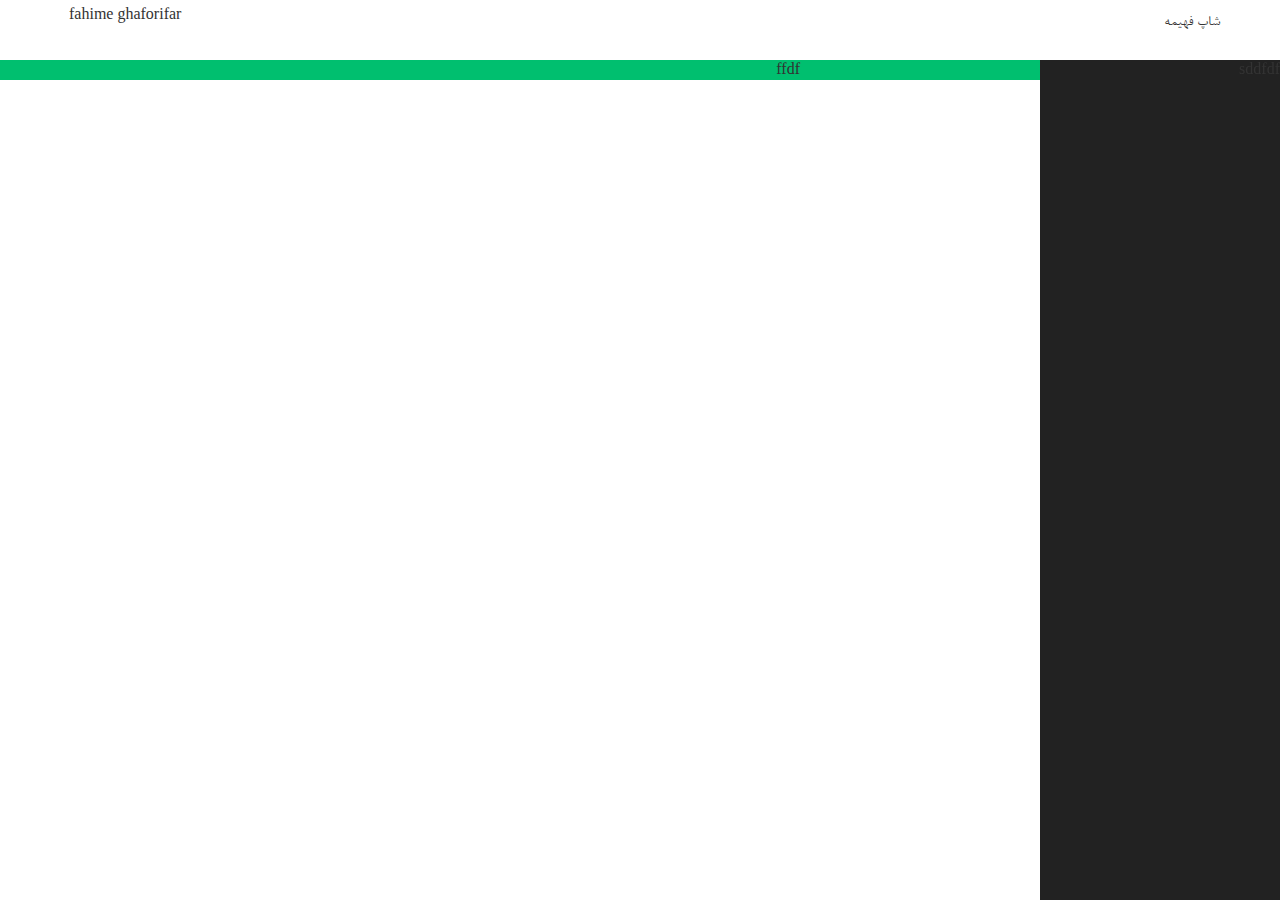
==== pages/panel.html @ 9e8c3e9b "completing single page , contact us section and beginning panel section" ====
<!DOCTYPE html>
<html lang="en">
<head>
    <meta charset="UTF-8">
    <meta http-equiv="X-UA-Compatible" content="IE=edge">
    <meta name="viewport" content="width=device-width, initial-scale=1.0">
    <title>پنل تنظیمات</title>
    <link rel="stylesheet" href="../assets/css/style.css">
</head>
<body>
    <div class="main_panel">
        <header>
            <div class="container">
                <div class="panel_head">
                    <p>شاپ فهیمه</p>
                    <div class="user_name">
                        <span>fahime ghaforifar</span>
                        <img src="../assets/images/user.png" alt="">
                    </div>

                </div>
                
            </div>
        </header>
        <div class="panel_body">
            <div class="panel_sidebar">
                sddfdf
            </div>
            <div class="panel_body">
                ffdf
            </div>
        </div>
    </div>
    
</body>
</html>
---- assets/css/style.css ----
@font-face {
  font-family: nazi;
  font-weight: 200;
  src: url(../fonts/nazanin/0\ Nazanin.TTF);
}
@font-face {
  font-family: nazi;
  font-weight: 400;
  src: url(../fonts/nazanin/0\ Nazanin\ Bold.TTF);
}
* {
  box-sizing: border-box;
  color: #333;
  font-family: nazi;
  font-weight: 200;
  margin: 0;
  padding: 0;
}

body {
  margin: 0;
  direction: rtl;
}

.container {
  width: 100%;
  padding: 0 60px;
}
.clearfix {
  clear: both;
}

ul {
  list-style: none;
  margin: 0;
  padding: 0;
}

a {
  text-decoration: none;
}
.col_4 {
  float: right;
  width: 25%;
  height: auto;
  padding: 15px;
}


.header {
  width: 100%;
  box-shadow: 0px 1px 2px #bbb;
  height: 80px;
  background-color: #fff;
}
.hamber_menu {
  background-color: transparent;
  border: none;
  cursor: pointer;
  display: none;
  margin: 20px 0;
  outline: none;
}

.header_logo {
  float: right;
  border-top: 10px;
}
.header_logo img {
  width: 80px;
  height: auto;
}
.header_nav {
  float: right;
  margin-right: 30px;
 
}
.header_nav ul{
  padding: 3px;
}


.header_nav li {
  display: inline-block;
  padding: 20px 10px;
  position: relative;
  /* float: right; */
}
.header_nav > li{
  display: inline-block;
  padding: 28px 10px;
  float: right;
}
.header_nav li span{
  cursor: pointer;
  margin-right: 2px;
}
.header_nav li span i{
  cursor: pointer;
  vertical-align: -1px;
}
.drop_down .drop_down_menu{
  display: none;
}
.drop_down:hover .drop_down_menu{
  display: block;
}

.drop_down_menu{
  position: absolute;
  background-color: #fff;
  width: 150px;
  height: auto;
  top:100%;
  right:0;
  box-shadow: 0px 2px 3px #777;
  display: none;
}
.drop_down_menu li{
  font-size: 16px;
  padding: 10px;
  display: block;
}
.drop_down_menu li:hover{
  background-color: #eee;
}
.drop_down_menu li a{
 display: block;
} 


.login_btn {
  background-color: #0080ff;
  color: #fff;
  padding: 15px 10px;
  border: none;
  margin: 12px 0;
  border-radius: 3px;
  cursor: pointer;
  outline: none;
  float: left;
}

/* intro_page */
.page_intro {
  width: 100%;
  height: 400px;
  display: flex;
  padding: 30px 0;
  background: rgb(0, 24, 36);
  background: linear-gradient(
    90deg,
    rgba(0, 24, 36, 1) 0%,
    rgba(0, 151, 255, 1) 0%,
    rgba(9, 62, 121, 1) 100%
  );
}
.page_intro_right {
  width: 50%;
  height: auto;
  float: right;
}

.page_intro_right h1 {
  float: right;
  color: #fff;
  font-size: 70px;
  font-weight: 400;
}
.page_intro_right_btns {
  margin-top: 250px;
  width: 300px;
  display: flex;
}
.page_intro_right_btn {
  float: right;
  color: #fff;
  background-color: transparent;
  width: 130px;
  font-size: 20px;
  border: 1px solid #fff;
  border-radius: 5px;
  margin-left: 8px;
  font: 20px;
  padding: 10px;
  cursor: pointer;
}
.page_intro_left {
  width: 50%;
  height: auto;
  float: right;
}
.page_intro_left img {
  width: 100%;
  height: 300px;
  background-image: none;
}

.new_posts h2 {
  margin: 20px 0;
  font-weight: 400;
  padding: 0 15px;
}

.new_post_card {
  width: 100%;
  height: 335px;
  box-shadow: 0px 1px 3px #bbb;
  background-color: #fff;
}
.new_post_pic {
  width: 100%;
  height: 250px;
}
.new_post_pic img {
  width: 100%;
  height: 250px;
  background: transparent;
}
.new_post_title {
  float: right;
  margin: 15px;
}
.new_post_price {
  float: left;
  margin: 15px;
  text-decoration: line-through;
}
.new_post_description {
  float: right;
  margin: 0 15px;
}
.new_post_price_off {
  float: left;
  margin: 0 15px;
}
.home_ad {
  padding-top: 30px;
}
.home_ad_right {
  width: 75%;
  height: 300px;
  float: right;
  padding: 15px;
}
.home_ad_right img {
  width: 100%;
  height: 100%;
  border-radius: 3px;
}
.home_ad_left {
  width: 25%;
  height: 300px;
  float: left;
  padding: 15px;
}
.home_ad_left img {
  width: 100%;
  height: 100%;
  border-radius: 3px;
}
.most_sales {
  background-color: #d9f1ff;
}
.most_sales h2 {
  font-weight: 400;
  padding: 15px 15px 0;
  margin: 20px 0;
  font-size: 20px;
}
.most_sales_item {
  width: calc(100% / 3);
  height: 350px;
  padding: 15px;
  float: right;
}
.why_us {
  padding: 30px 0;
}

.why_us_item:hover {
  border: 2px solid #bbb;
}
.why_us_card {
  width: 100%;
  height: auto;
  text-align: center;
  padding: 20px;
}
.why_us_card img {
  width: 40%;
  height: auto;
  margin-bottom: 20px;
}
.why_us_card h4 {
  font-weight: 400;
  font-size: 18px;
}
.why_us_card p {
  font-size: 16px;
  color: #666;
}
/* footer */
.main_footer{
  width: 100%;
  height: auto;
  background-color: #333;
  padding: 20px 0;
}
.main_footer_f_l{
  width: 30%;
  height: auto;
  padding: 15px;
  float: right;
}
.main_footer_card h4{
  font-size: 18px;
  font-weight: 400;
  color: #fff;
  margin-bottom: 10px;

}
.main_footer_card p{
  font-size: 16px;
  font-weight: 200;
  color: #fff;
  
}
.main_footer_mid{
  width: 20%;
  height: auto;
  padding: 15px;
  float: right;
}

.main_footer_card ul li{
  margin-bottom: 3px;
}
.main_footer_card ul li a{
  font-size: 16px;
  font-weight: 200;
  color: #fff;
  
}
.main_footer_card ul li span{
  font-size: 16px;
  font-weight: 200;
  color: #fff;
  
}
.main_footer_f_l img{
  width: 120px;
  height: 90px;
  
}
.main_footer_card_namad h4{
  font-size: 18px;
  font-weight: 400;
  color: #fff;
  margin-bottom: 10px;
  
}
.footer_line{
  border-color: #7f7f7f;
}
.footer_under{
  text-align: right;
  padding-top: 20px;
  
}
.footer_under p{
  color: #fff;
  display: inline-block;
  font-size: 16px;

}
.footer_under img{
  width: 25px;
  height: auto;
  color: #fff;
  margin: 3px;
}

.footer_social_item{
  float: left;
}

/* single.html */
.color_red{
  color: rgb(230, 66, 66) !important;
}
.breadcrumbs{
  padding: 20px 0;
  background-color: #eee;
}
/* .breadcrumbs a::after{
  content: '';
  display: inline-block;
  background: url(../images/icons/left-chevron.png);
} */
.breadcrumbs img{
  width: 10px;
  height: auto;
  color: #777;
  vertical-align: -2px; 
}
/* single product */
.single_product{
  padding-top: 40px;
  padding-bottom: 30px;
  
}
.single_product_right{
  width: 50%;
  height: auto;
  margin: auto;
  float: right;
}
.single_product_pic{
  width: 400px;
  margin: auto;
  
}
.single_product_pic img{
  width: 400px;
  height: auto;
  border: 1px solid #ddd
  
}
.single_product_left{
  width: 50%;
  height: auto;
 
  float: right;
}
.single_product_left h1{
  font-weight: 400;
  font-size: 22px;
  margin-bottom: 10px;
}
.single_product_price span{
  font-size: 18px;
  color: #777;
  margin-bottom: 10px;
}
.single_product_price p{
  font-weight: 400;
  font-size: 18px;
}
.single_product_sizes{
  margin-bottom: 10px;
  
}
.single_product_sizes p{
  margin-bottom: 10px;
  font-weight: 400;
  font-size: 18px;
  
}
.single_product_size{
  margin-bottom: 10px;
  border: 1px solid #ccc;
  width: 40px;
  height: 40px;
  display: inline-block;
  padding-top: 7px;
  text-align: center;
  cursor:pointer;
  margin-left: 5px;
}
.single_product_props{
  margin-bottom: 10px;
}
.single_product_props p{
  font-weight: 400;
  font-size: 18px;
}
.single_product_description{
  margin-bottom: 10px;
}
.single_product_description span{
  font-weight: 400;
  font-size: 18px;
}
.single_product_description p{
  width: 75%;
  text-align: justify;
  color: #777;
}
.single_product_btn{
  margin-bottom: 10px;
}
.single_product_btn button{
  background-color: #00bf6f;
  font-size: 18px;
  width: 200px;
  border: none;
  color: #fff;
  border-radius: 3px;
  -webkit-border-radius: 3px;
  -moz-border-radius: 3px;
  -ms-border-radius: 3px;
  -o-border-radius: 3px;
  padding: 10px;
  cursor: pointer;
  margin-bottom: 15px;
}
.single_coments{
  padding: 30px 0;
}
.single_coment{
  background-color: #f9fafb;
  height: auto;
  padding: 0 15px;
  padding-bottom: 20px;
}
.single_coments h5{
  font-weight: 400;
  font-size: 18px;
 margin-bottom: 20px;
}

.sigle_coment_item{
  height: auto;
  border-bottom: 1px solid #aaa;
  padding: 35px 84px 20px 0;
  position: relative;

}
.sigle_coment_item:last-child{
 
  border-bottom: none;
  

}

.sigle_coment_item img{
  width: 50px;
  height: auto;
  position: absolute;
  right: 15px;
  top: 20px;
}
.single_coment_name_date {
  margin-bottom: 10px;
}
.single_coment_name_date span{
  color: #777;
}
.single_coment_name_date span:first-child{
  margin-left: 30px;
  color: #222;
  font-weight: 400;
}
.single_coment_text{
  margin-bottom: 10px;
  font-size: 16px;
}
.single_coment_good{
  color: #00bf6f;
  font-size: 22px;
}
/* contact_us */
.contact_us{
 padding-top: 30px;
}
.contact_us h1{
  margin-bottom: 20px;
  font-size: 26px;
  padding-right: 15px;
  padding-left: 15px;

}
.row{
  display: flex;
  flex-wrap: wrap;
}
.contact_inputs{
  width: 50%;
  padding-right: 15px;
  padding-left: 15px;
  border-radius: 5px;
  -webkit-border-radius: 5px;
  -moz-border-radius: 5px;
  -ms-border-radius: 5px;
  -o-border-radius: 5px;
}
.contact_inputs label{
  display: block;
  margin-bottom: 10px;
  color: #777;
}
.contact_inputs input{
  width: 100%;
  height: 50px;
  outline: none;
  margin-bottom: 15px;
  padding: 10px;
  border: 1px solid #ccc;
}
.contact_message{
  width: 100%; 
  margin-left: 15px;
  margin-right: 15px;
  margin-bottom: 20px;
}
.contact_message label{
  display: block;
  margin-bottom: 10px;
  color: #777;
}
.contact_message textarea{
  width: 100%;
  height: 50px;
  min-height: 150px;
  outline: none;
  margin-bottom: 15px;
  padding: 10px;
  border: 1px solid #ccc;
}
.contact_btn input{
  border: none;
  cursor:pointer;
  color: #fff;
  background-color: #0080ff;
  padding: 7px 20px;
  font-size: 18px;
  border-radius: 3px;
  -webkit-border-radius: 3px;
  -moz-border-radius: 3px;
  -ms-border-radius: 3px;
  -o-border-radius: 3px;
  margin-left: 15px;
  margin-right: 15px;
  margin-bottom: 50px;
}
 .contact_us hr{
  border: 1px solid #ccc
  /* margin-top: 30px; 
  margin-left: 15px;
 margin-right: 15px; */
}
.contact_info{
  margin-bottom: 30px;
}
.contact_info h2{
  padding-right: 15px;
  padding-left: 15px;
  margin-top: 30px;
  margin-bottom: 10px;
}
.contact_info_right{
  width: 50%;
  height: auto;
  padding-right: 15px;
  padding-left: 15px;
}
.contact_info_right address{
  font-size: 20px;
}
.contact_info_right a{
  font-size: 20px;
}
.contact_info_right p{
  font-size: 20px;
}
.contact_info_right hr{
  margin: 20px 0 ;
}
.contact_info_left{
  width: 50%;
  height: auto;
  padding-right: 15px;
  padding-left: 15px;
  padding: 0 100px;
}

.contact_info_left img{
  width: 100%;
  height: auto;
}
/* panel */
.main_panel header{
  box-shadow: 0px 2px 3px #ccc;
  width: 100%;
  height: 60px;
}
.panel_head{
  display: flex;
  justify-content: space-between;
}
.panel_head p{
  padding-top: 15px;
}
.user_name{
  padding-top: 5px;
}
.user_name span{
  vertical-align:18px ;
  margin-left: 5px;
}
.user_name img{
  width: 50px;
  height: auto;
}
.panel_sidebar{
  position: fixed;
  width: 240px;
  height: 100%;
  background-color: #222;
  right: 0;
  top: 60px;
  z-index: 999;
}
.panel_body{
  padding-right: 240px;
  background-color: #00bf6f;
}


@media screen and (max-width: 1150px) {
  .col_4 {
    width: 50%;
  }
  .container {
    padding: 0 200px;
  }
  .home_ad_left {
    display: none;
  }
  .home_ad_right {
    width: 100%;
  }
  .most_sales_item {
    width: 50%;
  }
  .col_4 {
    width: 50%;
  }
  .main_footer_f_l{
    width: 50%;
   
  }
  .main_footer_mid{
    width: 50%;
   
  }
  .page_intro_left{
    display: none;
  }
  .page_intro_right{
    width: 100%;
  }
  .page_intro br{
    display: none;
  }
  .page_intro_right h1{
    text-align: center;
    margin-bottom: 20px;
    font-size: 59px;
  }
  .page_intro_right_btns{
    text-align: center;
  }
  .single_product_right{
    width: 100%;
    margin-bottom: 30px;
  }
  .single_product_left{
    width: 100%;
  }
  .single_product_pic{
    width: 100%;
    text-align: center;
  }
  .single_product_pic img{
    width: 400px;
  }
 
}
@media screen and (max-width: 950px) {
  .container {
    padding: 0 60px;
  }
}
@media screen and (max-width: 650px) {
  .col_4 {
    width: 100%;
  }
  .header_nav {
    display: none;
  }
  .header_logo {
    display: none;
  }
  .hamber_menu {
    display: inline-block;
  }
  .login_btn {
    margin: -80px 0;
  }
  .most_sales_item {
    width: 100%;
  }
  .col_4 {
    width: 100%;
  }
  .main_footer_f_l{
    width: 100%;
   
  }
  .main_footer_mid{
    width: 100%;
   
  } 
  .row{
    flex-direction: column;
  }
  .flex_column{
    flex-direction:column-reverse;
  }
  .contact_inputs{
    width: 100%;
  }
  .contact_info_right {
    width: 100%;
  }
  .contact_info_left {
    width: 100%;
    padding-right: 0;
  }

}
@media screen and (max-width: 420px) {
  .single_product_btn button{
    width: 100%;
  }
  .single_product_pic img{
    width: 290px;
    
  }
}
@media screen and (max-width: 350px) {
  .container {
    padding: 0 20px;
  }
  .page_intro_right_btns{
    margin: 0;
  }
}
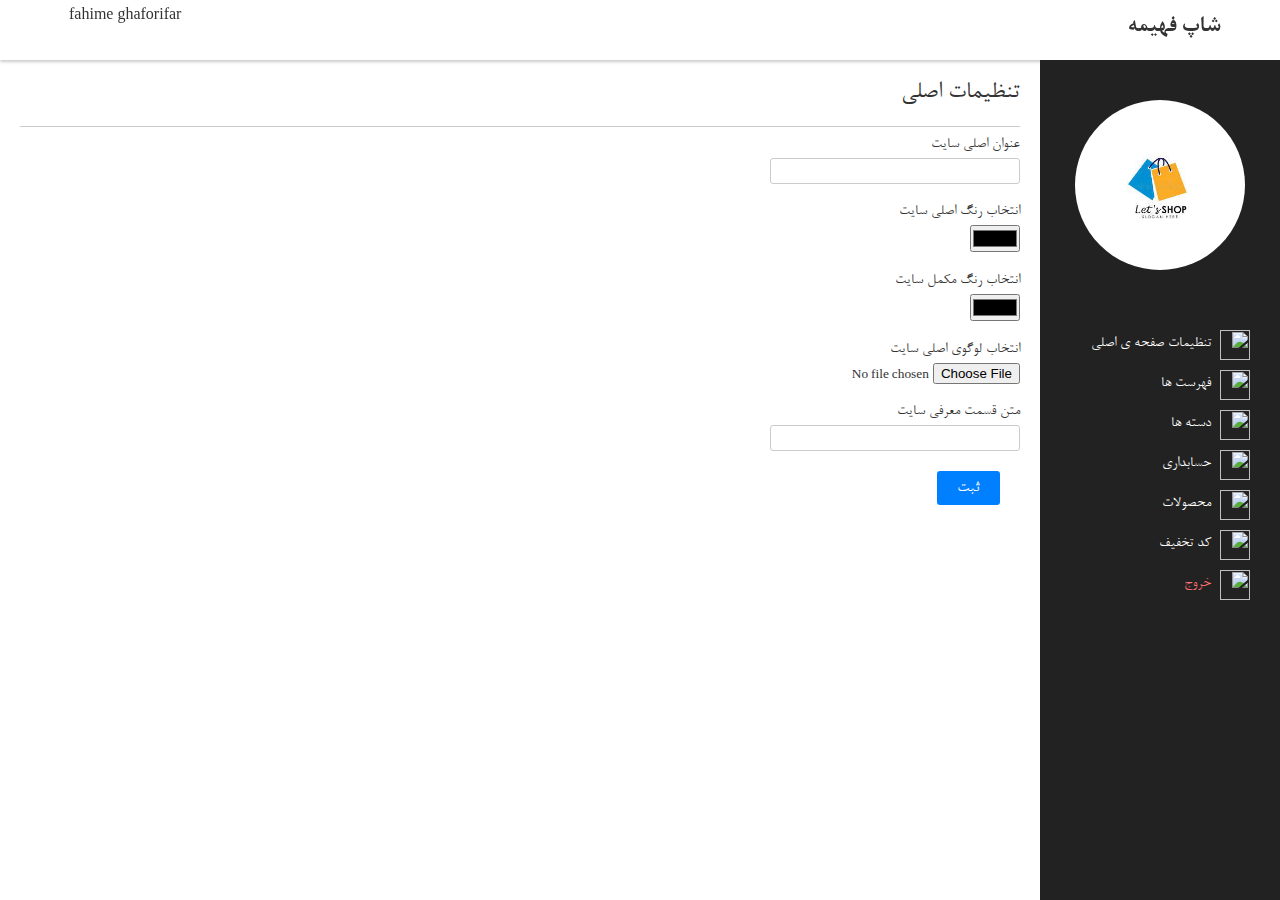
==== commit 1f80fc3b: "complete panel section" ====
--- a/pages/panel.html
+++ b/pages/panel.html
@@ -1,36 +1,132 @@
 <!DOCTYPE html>
 <html lang="en">
-<head>
-    <meta charset="UTF-8">
-    <meta http-equiv="X-UA-Compatible" content="IE=edge">
-    <meta name="viewport" content="width=device-width, initial-scale=1.0">
+  <head>
+    <meta charset="UTF-8" />
+    <meta http-equiv="X-UA-Compatible" content="IE=edge" />
+    <meta name="viewport" content="width=device-width, initial-scale=1.0" />
     <title>پنل تنظیمات</title>
-    <link rel="stylesheet" href="../assets/css/style.css">
-</head>
-<body>
+    <link rel="stylesheet" href="../assets/css/style.css" />
+  </head>
+  <body>
     <div class="main_panel">
-        <header>
-            <div class="container">
-                <div class="panel_head">
-                    <p>شاپ فهیمه</p>
-                    <div class="user_name">
-                        <span>fahime ghaforifar</span>
-                        <img src="../assets/images/user.png" alt="">
-                    </div>
-
-                </div>
-                
+      <header>
+        <div class="container">
+          <div class="panel_head">
+            <p>شاپ فهیمه</p>
+            <div class="user_name">
+              <span>fahime ghaforifar</span>
+              <img src="../assets/images/user.png" alt="" />
             </div>
-        </header>
+          </div>
+        </div>
+      </header>
+      <div class="panel_body">
+        <div class="panel_sidebar">
+          <div class="panel_sidebar_pic">
+            <img src="../assets/images/logo.jpg" alt="" />
+          </div>
+          <div class="panel_sidebar_menu">
+            <ul>
+              <li>
+                <img src="../assets/images/icons/set.png" alt="" />
+                <a href="#">تنظیمات صفحه ی اصلی</a>
+              </li>
+              <li>
+                <img src="../assets/images/icons/list.png" alt="" />
+                <a href="#">فهرست ها </a>
+              </li>
+              <li>
+                <img src="../assets/images/icons/cat.jpg" alt="" />
+                <a href="#"> دسته ها </a>
+              </li>
+              <li>
+                <img src="../assets/images/icons/dolar.png" alt="" />
+                <a href="#"> حسابداری </a>
+              </li>
+              <li>
+                <img src="../assets/images/icons/product.png" alt="" />
+                <a href="#">محصولات</a>
+              </li>
+              <li>
+                <img src="../assets/images/icons/price tag.png" alt="" />
+                <a href="#">کد تخفیف</a>
+              </li>
+              <li>
+                <img src="../assets/images/icons/off.png" alt="" />
+                <a href="#" style="color: #ff7171"> خروج</a>
+              </li>
+            </ul>
+          </div>
+        </div>
+        <div class="panel_sidebar_little">
+            <img src="../assets/images/logo.jpg" alt="">
+          <ul>
+            <li>
+              <a href="#">
+                <img src="../assets/images/icons/set.png" alt="" />
+              </a>
+            </li>
+            <li>
+              <a href="#">
+                <img src="../assets/images/icons/list.png" alt="" />
+              </a>
+            </li>
+            <li>
+              <a href="#">
+                <img src="../assets/images/icons/cat.jpg" alt="" />
+              </a>
+            </li>
+            <li>
+              <a href="#">
+                <img src="../assets/images/icons/dolar.png" alt="" />
+              </a>
+            </li>
+            <li>
+              <a href="#">
+                <img src="../assets/images/icons/product.png" alt="" />
+              </a>
+            </li>
+            <li>
+              <a href="#">
+                <img src="../assets/images/icons/price tag.png" alt="" />
+              </a>
+            </li>
+            <li>
+              <a href="#">
+                <img src="../assets/images/icons/off.png" alt="" />
+              </a>
+            </li>
+          </ul>
+        </div>
         <div class="panel_body">
-            <div class="panel_sidebar">
-                sddfdf
-            </div>
-            <div class="panel_body">
-                ffdf
-            </div>
+          <div class="panel_body_content">
+            <h1>تنظیمات اصلی</h1>
+            <form action="">
+              <div class="setting_inputs">
+                <label for="site_title">عنوان اصلی سایت</label>
+                <input id="site_title" type="text" name="siteTitle" />
+              </div>
+              <div class="setting_inputs">
+                <label for="first_color">انتخاب رنگ اصلی سایت</label>
+                <input id="first_color" type="color" name="firstColor" />
+              </div>
+              <div class="setting_inputs">
+                <label for="sec_color">انتخاب رنگ مکمل سایت</label>
+                <input id="sec_color" type="color" name="secColor" />
+              </div>
+              <div class="setting_inputs">
+                <label for="site_logo">انتخاب لوگوی اصلی سایت</label>
+                <input id="site_logo" type="file" name="siteLogo" />
+              </div>
+              <div class="setting_inputs">
+                <label for="info_text">متن قسمت معرفی سایت</label>
+                <input id="info_text" type="text" name="infoText" />
+              </div>
+              <input class="submit" value="ثبت" type="submit" />
+            </form>
+          </div>
         </div>
+      </div>
     </div>
-    
-</body>
-</html>+  </body>
+</html>
--- a/assets/css/style.css
+++ b/assets/css/style.css
@@ -680,10 +680,17 @@
   height: auto;
 }
 /* panel */
+.main_panel{
+  padding-top: 60px;
+}
 .main_panel header{
   box-shadow: 0px 2px 3px #ccc;
   width: 100%;
   height: 60px;
+  position: fixed;
+  background-color: #fff;
+  top: 0;
+  right: 0;
 }
 .panel_head{
   display: flex;
@@ -691,6 +698,8 @@
 }
 .panel_head p{
   padding-top: 15px;
+  font-weight: 400;
+  font-size: 24px;
 }
 .user_name{
   padding-top: 5px;
@@ -702,6 +711,51 @@
 .user_name img{
   width: 50px;
   height: auto;
+}
+.panel_body{
+  padding-right: 120px;
+ 
+}
+.panel_body_content {
+  padding: 20px;
+}
+.panel_body_content h1{
+  font-size: 26px;
+  border-bottom: 1px solid #ccc;
+  padding-bottom: 20px;
+  margin-bottom: 10px; 
+}
+.setting_inputs{
+  margin-bottom: 20px;
+}
+.setting_inputs label{
+  display: block;
+  margin-bottom: 5px;
+}
+.setting_inputs input[type=text]{
+  width: 250px;
+  padding: 5px;
+  border: 1px solid #ccc;
+  outline: none;
+  border-radius: 3px;
+  -webkit-border-radius: 3px;
+  -moz-border-radius: 3px;
+  -ms-border-radius: 3px;
+  -o-border-radius: 3px;
+}
+.submit{
+ color: #fff;
+ background-color: #0080ff;
+ border: none;
+ padding:8px 20px;
+ border-radius: 3px;
+ cursor: pointer;
+ -webkit-border-radius: 3px;
+ -moz-border-radius: 3px;
+ -ms-border-radius: 3px;
+ -o-border-radius: 3px;
+ font-size: 18px;
+ margin-right: 20px;
 }
 .panel_sidebar{
   position: fixed;
@@ -711,11 +765,82 @@
   right: 0;
   top: 60px;
   z-index: 999;
-}
-.panel_body{
-  padding-right: 240px;
-  background-color: #00bf6f;
-}
+  padding-top: 40px;
+  overflow: auto;
+}
+.panel_sidebar_pic{
+ background-color: #fff;
+ margin: auto;
+  width: 170px;
+  height: 170px;
+  border-radius: 100%;
+  -webkit-border-radius: 100%;
+  -moz-border-radius: 100%;
+  -ms-border-radius: 100%;
+  -o-border-radius: 100%;
+  display: flex;
+  justify-content: center;
+  align-items: center;
+}
+.panel_sidebar_pic img{
+  width: 70%;
+  height: 70%;
+}
+.panel_sidebar_menu{
+  padding-right: 30px;
+  padding-top: 60px;
+}
+.panel_sidebar_menu ul{
+
+}
+.panel_sidebar_menu ul li{
+  color: #fff;
+  margin-bottom: 10px;
+}
+.panel_sidebar_menu ul li img{
+  color: #fff;
+  width: 30px;
+height: 30px;
+align-items: center;
+vertical-align: -14px;
+}
+.panel_sidebar_menu ul li a{
+  color: #fff;
+  padding-right: 5px;
+}
+.panel_sidebar_little{
+  width: 60px;
+  height: 100%;
+  top: 60px;
+  right: 0;
+  position: fixed;
+  background-color: #414141;
+  display: none;
+  padding-top: 38px;
+  text-align: center;
+  z-index: 999999;
+  overflow: auto;
+ 
+}
+.panel_sidebar_little img{
+  width: 40px;
+  height: auto;
+  margin-bottom: 40px;
+
+}
+
+
+.panel_sidebar_little ul li a img{
+  width: 18px;
+  height: 18px;
+  display: inline-block;
+  
+}
+
+
+
+
+
 
 
 @media screen and (max-width: 1150px) {
@@ -829,6 +954,16 @@
     width: 100%;
     padding-right: 0;
   }
+  .panel_sidebar{
+    display: none;
+  }
+  .panel_sidebar_little{
+    display: block;
+    
+  }
+  .panel_body{
+    padding-right: 35px;
+  }
 
 }
 @media screen and (max-width: 420px) {
